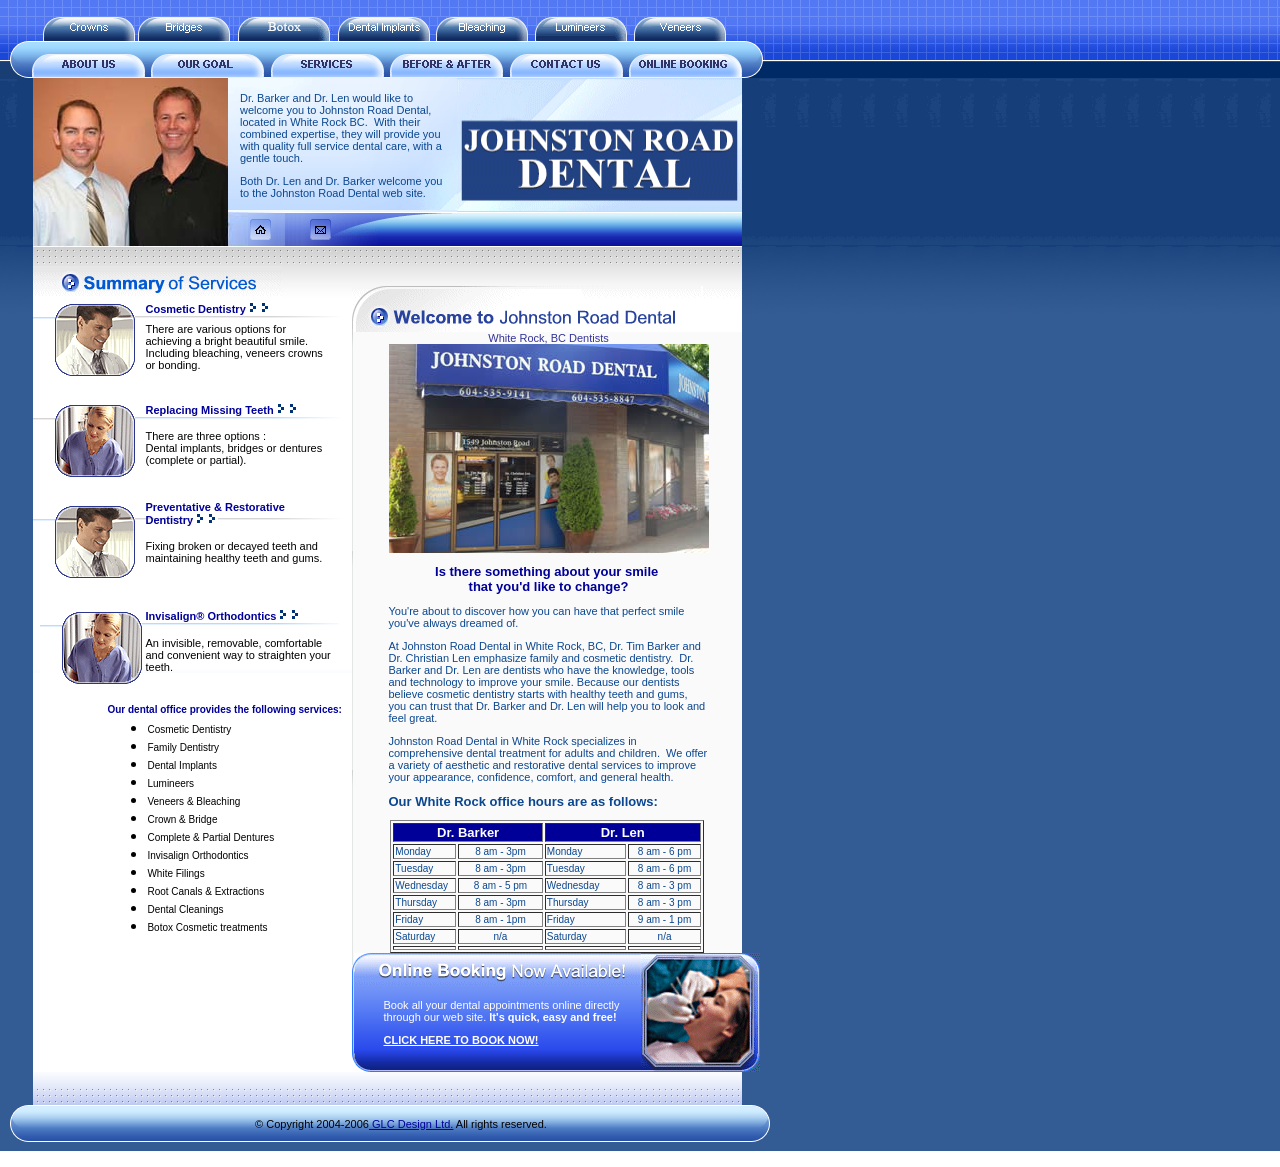
==== index.html @ c3b9052e "switching to github pages" ====
<!DOCTYPE HTML PUBLIC "-//W3C//DTD HTML 4.01 Transitional//EN">
<html>
<head>
<title>Johnston Road Dental, White Rock BC Dentists</title>
<meta name="description" content="Johnston Road Dental are White Rock BC dentists who offer a wide variety of services including cosmetic and family dentistry, orthodontics, crown and bridge work and standard teeth cleaning.">
<meta name="keywords" content="white rock dentists,white rock dentist,white rock dentistry,dental cleanings,vancouver veneers bleaching">
<meta http-equiv="Content-Type" content="text/html; charset=iso-8859-1">
<link href="text.css" rel="stylesheet" type="text/css">
</head>

<body leftmargin="0" topmargin="0" marginwidth="0" marginheight="0" bgcolor="#FFFFFF" text="#000000" link="#000099" vlink="#000099" alink="#000099">
<form name="form1" method="post" action="">
  <table width="100%" height="100%" border="0" cellpadding="0" cellspacing="0">
    <tr> 
      <td height="41" valign="bottom" background="images/topbluebg.gif"><table width="770" border="0" cellspacing="0" cellpadding="0">
          <tr> 
            <td width="43"><img src="images/spacer.gif" width="43" height="10"></td>
            <td width="95"><a href="services.html#crowns" title="Crowns">
            <img border="0" src="images/bt_crowns.gif" width="95" height="24"></a></td>
            <td width="100"><a href="services.html#bridges" title="Bridges">
            <img border="0" src="images/bt_bridges.gif" width="95" height="24"></a></td>
            <td width="100"><a href="services.html#dentures" title="Dentures">
            <img border="0" src="images/bt_dentures.gif" width="95" height="24"></a></td>
            <td width="98"><a href="services.html#implants" title="Implants">
            <img border="0" src="images/bt_implants.gif" width="95" height="24"></a></td>
            <td width="99"><a href="services.html#bleaching" title="Bleaching">
            <img border="0" src="images/bt_bleaching.gif" width="95" height="24"></a></td>
            <td width="99"><a href="services.html#bonding" title="Lumineers">
            <img border="0" src="images/bt_bonding.gif" width="95" height="24"></a></td>
            <td align="left"><a href="services.html#veneers" title="Veneers">
            <img border="0" src="images/bt_veneers.gif" width="95" height="24"></a></td>
          </tr>
        </table></td>
    </tr>
    <tr> 
      <td height="13" align="left" valign="top" background="images/topbg02.gif">
      <img src="images/topbar01.gif" width="770" height="13"></td>
    </tr>
    <tr> 
      <td height="24" background="images/topbg03.gif"><table width="770" border="0" cellspacing="0" cellpadding="0">
          <tr> 
            <td width="31"><img src="images/topbar02.gif" width="31" height="24"></td>
            <td width="117"><a href="about.html" title="About Us">
            <img border="0" src="images/bt_about.gif" width="117" height="24"></a></td>
            <td width="120"><a href="team.html" title="Our Goal">
            <img border="0" src="images/bt_our_team.gif" width="120" height="24"></a></td>
            <td width="119"><a href="services.html" title="White Rock Dental Services">
            <img border="0" src="images/bt_services.gif" width="119" height="24"></a></td>
            <td width="120"><a href="gallery.html" title="Gallery">
            <img border="0" src="images/bt_gallery1.gif" width="120" height="24"></a></td>
            <td width="119"><a href="contact.html" title="Contact Us">
            <img border="0" src="images/bt_contact.gif" width="119" height="24"></a></td>
            <td width="116" align="left"><a href="booking.html" title="Online Booking">
            <img border="0" src="images/bt_booking.gif" width="116" height="24"></a></td>
            <td width="24"><img src="images/topbar03.gif" width="28" height="24"></td>
          </tr>
        </table></td>
    </tr>
    <tr>
      <td height="167" align="left" valign="top" background="images/bg.gif"><table width="742" border="0" cellpadding="0" cellspacing="0" class="text">
          <tr> 
            <td width="33" align="left"><img src="images/spacer.gif" width="33" height="10"></td>
            <td width="195"><img src="images/dent-1a.jpg" alt="Dentists Barker and Len" width="195" height="134" border="0"></td>
            <td width="229" height="132" align="center" background="images/picbg.gif"><table width="205" border="0" cellpadding="0" cellspacing="0" class="text">
                <tr> 
                  <td><font color="0B4790">Dr. Barker and Dr. Len would like to 
                    welcome you to Johnston Road Dental, located in White Rock 
                    BC.&nbsp; With their combined expertise, they will provide 
                    you with quality full service dental care, with a gentle touch.&nbsp;</font> 
<p><font color="0B4790">Both Dr. Len and Dr. Barker welcome
                    you to the Johnston Road Dental web site.</font></p>
                  </td>
                </tr>
              </table></td>
            <td width="285" bgcolor="#C2DCFF"><img src="images/dtop.gif" alt="Johnston Road Dental logo" width="285" height="132" border="0"></td>
          </tr>
        </table>
        <table width="742" border="0" cellpadding="0" cellspacing="0" class="text">
          <tr> 
            <td width="33"><img src="images/spacer.gif" width="33" height="10"></td>
            <td width="205"><img border="0" src="images/dent-2.jpg" width="215" height="35"></td>
            <td width="27"><a href="index.html" title="White Rock Dentist - Home">
            <img border="0" src="images/icon_home.gif" width="27" height="35"></a></td>
            <td width="30"><img border="0" src="images/icon_search.gif" width="30" height="35"></td>
            <td width="26"><a href="mailto:johnstonroaddental@yahoo.ca" title="Email">
            <img border="0" src="images/icon_email.gif" width="26" height="35"></a></td>
            <td align="right" background="images/searchbg.gif"><table width="280" border="0" cellpadding="0" cellspacing="0" class="text">
                <tr> 
                  <td width="125"></td>
                  <td width="102" align="center"></td>
                  <td width="53" align="center"></td>
                </tr>
              </table></td>
          </tr>
        </table></td>
    </tr>
    <tr> 
      <td align="left" valign="top" background="images/bg2.gif">
<table width="763" height="100%" border="0" cellpadding="0" cellspacing="0" class="text">
          <tr> 
            <td width="33" rowspan="2"><img src="images/spacer.gif" width="33" height="10"></td>
            <td width="730" height="19"><img src="images/dottedbartop.gif" width="730" height="19"></td>
          </tr>
          <tr> 
            <td align="left" valign="top" background="images/bg3.gif"><table width="730" border="0" cellspacing="0" cellpadding="0">
                <tr>
                  <td width="319" align="left" valign="top">
                  <img border="0" src="images/summary_of_services.gif" width="249" height="33"><br>
                    <table width="313" border="0" cellpadding="0" cellspacing="0" class="text">
                      <tr> 
                        <td width="102" rowspan="2"> <a href="services.html#crowns"><img border="0" src="images/index.1.gif" width="102" height="77"></a></td>
                        <td width="211" height="19" align="center" background="images/linebg.gif"><table width="190" border="0" cellpadding="0" cellspacing="0" class="text">
                            <tr> 
                              <td><strong><font color="#000099">Cosmetic Dentistry<a href="services.html#cosmetic"><img border="0" src="images/arrow.gif" width="25" height="11"></a></font></strong></td>
                            </tr>
                          </table></td>
                      </tr>
                      <tr> 
                        <td align="center"><table width="190" border="0" cellpadding="0" cellspacing="0" class="text">
                            <tr>
                              <td><span lang="en-ca">There are various options 
                              for achieving a bright beautiful smile. Including 
                              bleaching, veneers crowns or bonding.</span></td>
                            </tr>
                          </table></td>
                      </tr>
                    </table> 
                    <table width="313" border="0" cellpadding="0" cellspacing="0" class="text">
                      <tr> 
                        <td align="center"><table width="298" border="0" cellpadding="0" cellspacing="0" class="text">
                            <tr> 
                              <td height="6"><img src="images/spacer.gif" width="20" height="6"></td>
                            </tr>
                          </table></td>
                      </tr>
                    </table>
                    <br>
                    <table width="313" border="0" cellpadding="0" cellspacing="0" class="text">
                      <tr> 
                        <td width="102" rowspan="2"> <a href="services.html#bridges"><img border="0" src="images/index.2.gif" width="102" height="77"></a></td>
                        <td width="211" height="19" align="center" background="images/linebg.gif"><table width="190" border="0" cellpadding="0" cellspacing="0" class="text">
                            <tr> 
                              <td><strong><font color="#000099">Replacing Missing 
                                Teeth<a href="services.html#replacing"><img border="0" src="images/arrow.gif" width="25" height="11"></a></font></strong></td>
                            </tr>
                          </table></td>
                      </tr>
                      <tr> 
                        <td align="center"><table width="190" border="0" cellpadding="0" cellspacing="0" class="text">
                            <tr> 
                              <td><span lang="EN-CA">There are three options :&nbsp;&nbsp;&nbsp;&nbsp;&nbsp;&nbsp;&nbsp;&nbsp;&nbsp;&nbsp;&nbsp;&nbsp;&nbsp; 
                              Dental implants, bridges or dentures (complete or 
                              partial).&nbsp;</span></td>
                            </tr>
                          </table></td>
                      </tr>
                    </table>
                    <table width="313" border="0" cellpadding="0" cellspacing="0" class="text">
                      <tr> 
                        <td align="center"><table width="298" border="0" cellpadding="0" cellspacing="0" class="text">
                            <tr> 
                              <td height="6"><img src="images/spacer.gif" width="20" height="6"></td>
                            </tr>
                          </table></td>
                      </tr>
                    </table>
                    <br>
                    <table width="313" border="0" cellpadding="0" cellspacing="0" class="text">
                      <tr> 
                        <td width="102" rowspan="2"> <a href="services.html#dentures"><img border="0" src="images/index.1.gif" width="102" height="77"></a></td>
                        <td width="211" height="19" align="center" background="images/linebg.gif"><table width="190" border="0" cellpadding="0" cellspacing="0" class="text">
                            <tr> 
                              <td><strong><font color="#000099">Preventative &amp; 
                                Restorative Dentistry<a href="services.html#prevent"><img border="0" src="images/arrow.gif" width="25" height="11"></a></font></strong></td>
                            </tr>
                          </table></td>
                      </tr>
                      <tr> 
                        <td align="center"><table width="190" border="0" cellpadding="0" cellspacing="0" class="text">
                            <tr> 
                              <td>
                                <p class="MsoNormal"><span lang="en-ca">Fixing 
                                broken or decayed teeth and maintaining healthy 
                                teeth and gums.</span></td>
                            </tr>
                          </table></td>
                      </tr>
                    </table>
                    <table width="313" border="0" cellpadding="0" cellspacing="0" class="text">
                      <tr> 
                        <td align="center">
                        <table width="299" border="0" cellpadding="0" cellspacing="0" class="text" height="123">
                            <tr> 
                              <td height="28" width="102">&nbsp;</td>
                            </tr>
                            <tr>
                              <td width="102" rowspan="2" height="79"> <a href="services.html#invis"><img border="0" src="images/index.2.gif" width="102" height="77"></a></td>
                        <td width="197" height="19" align="center" background="images/linebg.gif"><table width="190" border="0" cellpadding="0" cellspacing="0" class="text">
                            <tr> 
                              <td><strong><font color="#000099">
                              <font face="Arial">Invisalign�</font> Orthodontics<a href="services.html#invis"><img border="0" src="images/arrow.gif" width="25" height="11"></a></font></strong></td>
                            </tr>
                          </table></td>
                            </tr>
                            <tr>
                        <td align="center" height="60" width="197"><table width="190" border="0" cellpadding="0" cellspacing="0" class="text">
                            <tr> 
                              <td>
                                <p class="MsoNormal"><span lang="EN-CA">An </span>
                                <span lang="en-ca">invisible, removable, 
                                comfortable&nbsp; and convenient way to 
                                straighten your teeth.</span></td>
                            </tr>
                          </table></td>
                            </tr>
                            <tr> 
                              <td height="16" width="102"></td>
                            </tr>
                          </table></td>
                      </tr>
                    </table>
                    <div align="center">
                      <center>
                      <table border="0" width="96%">
                        <tr>
                          <td width="21%"></td>
                            <td width="79%"><strong><font color="#000099" size="1" face="Arial"><b>Our 
                              dental office provides the following services:</b></font></strong></td>
                        </tr>
                        <tr>
                          <td width="21%"></td>
                          <td width="79%">
                            <ul style="color: #000000">
                                <li><font size="1">Cosmetic Dentistry</font></li>
                                <li><font size="1">Family </font><font size="1">Dentistry</font></li>
                                <li><font size="1">Dental Implants</font></li>
                                <li><font size="1">Lumineers</font></li>
                                <li><font size="1">Veneers &amp; Bleaching</font></li>
                                <li><font size="1">Crown &amp; Bridge</font></li>
                                <li><font size="1">Complete &amp; Partial Dentures</font></li>
                                <li><font size="1">Invisalign Orthodontics</font></li>
                                <li><font size="1">White Filings</font></li>
                                <li><font size="1">Root Canals &amp; Extractions</font></li>
                                <li><font size="1">Dental Cleanings</font></li>
                                <li><font size="1">Botox Cosmetic treatments</font></li>
                              </ul>
                          </td>
                        </tr>
                      </table>
                      </center>
                    </div>
                    <p align="center"><font color="0B4790"><br>
                    </font></p>
                    </td>
                  <td align="left" valign="top"><table width="390" border="0" cellpadding="0" cellspacing="0" class="text">
                      <tr> 
                        <td><img src="images/spacer.gif" width="20" height="20"></td>
                      </tr>
                      <tr> 
                        <td><img border="0" src="images/hdr_welcome.gif" width="390" height="46"></td>
                      </tr>
                      <tr> 
                        <td width="390" height="219" align="center" background="images/brief_bg.gif">&nbsp;<font color="#333399">White 
                          Rock, BC Dentists</font> 
<table width="320" border="0" cellpadding="0" cellspacing="0" class="text">
                            <tr>
                              <td>
                                <p class="MsoNormal" style="margin-left: 3" align="center"><b><font color="#000099"> 
                                  <img src="images/front1.jpg" alt="Johnston Road Dental - White Rock BC" width="320" height="209" border="0"></font></b></p>
                                <div align="center">
                                  <center>
                                  <dt style="margin-left: 3"><font color="#000099" size="2"><b>Is
                                    there something about your smile&nbsp;</b></font></dt>
                                  </center>
                                </div>
                                <div align="center">
                                  <center>
                                  <dt style="margin-left: 3"><font color="#000099" size="2"><b>that
                                    you'd like to change?</b></font></dt>
                                  </center>
                                </div>
                                <p class="MsoNormal" style="margin-left: 3" align="left"><font color="0B4790">You're
                                about to discover how you can have that perfect smile
                                you've always dreamed of.&nbsp;&nbsp;</font></p>
                                <p class="MsoNormal" style="margin-left: 3" align="left"><font color="0B4790">At 
                                  Johnston Road Dental in White Rock, BC, Dr. 
                                  Tim Barker and Dr. Christian Len emphasize family 
                                  and cosmetic dentistry.&nbsp; Dr. Barker and 
                                  Dr. Len are dentists who have the knowledge, 
                                  tools and technology to improve your smile. 
                                  Because our dentists believe cosmetic dentistry 
                                  starts with healthy teeth and gums,</font>&nbsp; 
                                  <font color="#0B4790">y</font><font color="0B4790">ou 
                                  can trust that Dr. Barker and Dr. Len will help 
                                  you to look and feel great.</font></p>
                                <p class="MsoNormal" style="margin-left: 3" align="left"><font color="0B4790">Johnston 
                                  Road Dental in White Rock specializes in comprehensive 
                                  dental treatment for adults and children.&nbsp; 
                                  We offer a variety of aesthetic and restorative 
                                  dental services to improve your appearance, 
                                  confidence, comfort, and general health.</font><font color="0B4790">&nbsp;&nbsp;</font></p>
<p class="MsoNormal" style="margin-left: 3" align="left"><font color="0B4790" size="2"><b>Our 
                                  White Rock office hours are as follows:</b></font></p>
                                <div align="center">
                                  <center>
                                  <table border="1" width="97%">
                                    <tr>
                                      <td width="51%" colspan="2" bgcolor="#000099">
                                        <p align="center"><b><font size="2" color="#FFFFFF">Dr.
                                        Barker</font></b></td>
                                      <td width="49%" colspan="2" bgcolor="#000099">
                                        <p align="center"><b><font size="2" color="#FFFFFF">Dr.
                                        Len</font></b></td>
                                    </tr>
                                    <tr>
                                      <td width="20%"><font size="1" color="0B4790">Monday</font></td>
                                      <td width="27%" align="center"><font size="1" color="0B4790">8
                                        am - 3pm</font></td>
                                      <td width="20%"><font size="1" color="0B4790">Monday</font></td>
                                      <td width="23%" align="center"><font size="1" color="0B4790">8
                                        am - 6 pm</font></td>
                                    </tr>
                                    <tr>
                                      <td width="20%"><font size="1" color="0B4790">Tuesday</font></td>
                                      <td width="27%" align="center"><font size="1" color="0B4790">8
                                        am - 3pm</font></td>
                                      <td width="20%"><font size="1" color="0B4790">Tuesday</font></td>
                                      <td width="23%" align="center"><font size="1" color="0B4790">8
                                        am - 6 pm</font></td>
                                    </tr>
                                    <tr>
                                      <td width="20%"><font size="1" color="0B4790">Wednesday</font></td>
                                      <td width="27%" align="center"><font size="1" color="0B4790">8
                                        am - 5 pm</font></td>
                                      <td width="20%"><font size="1" color="0B4790">Wednesday</font></td>
                                      <td width="23%" align="center"><font size="1" color="0B4790">8
                                        am - 3 pm</font></td>
                                    </tr>
                                    <tr>
                                      <td width="20%"><font size="1" color="0B4790">Thursday</font></td>
                                      <td width="27%" align="center"><font size="1" color="0B4790">8
                                        am - 3pm</font></td>
                                      <td width="20%"><font size="1" color="0B4790">Thursday</font></td>
                                      <td width="23%" align="center"><font size="1" color="0B4790">8
                                        am - 3 pm</font></td>
                                    </tr>
                                    <tr>
                                      <td width="20%"><font size="1" color="0B4790">Friday</font></td>
                                      <td width="27%" align="center"><font size="1" color="0B4790">8
                                        am - 1pm</font></td>
                                      <td width="20%"><font size="1" color="0B4790">Friday</font></td>
                                      <td width="23%" align="center"><font size="1" color="0B4790">9
                                        am - 1 pm</font></td>
                                    </tr>
                                    <tr>
                                      <td width="20%"><font size="1" color="0B4790">Saturday</font></td>
                                      <td width="27%" align="center"><font size="1" color="0B4790">n/a</font></td>
                                      <td width="20%"><font size="1" color="0B4790">Saturday</font></td>
                                      <td width="23%" align="center"><font color="#0B4790" size="1">n/a</font></td>
                                    </tr>
                                    <tr>
                                      <td width="20%"></td>
                                      <td width="27%"></td>
                                      <td width="26%"></td>
                                      <td width="23%"></td>
                                    </tr>
                                  </table>
                                  </center>
                                </div>
                              </td>
                            </tr>
                            <tr>
                              <td align="right">
                                <p></td>
                            </tr>
                          </table></td>
                      </tr>
                    </table>
                    <table width="408" border="0" cellspacing="0" cellpadding="0">
                      <tr> 
                        <td><img border="0" src="images/online_booking_hdr.gif" width="289" height="32"></td>
                        <td width="119" height="119" rowspan="2">
                        <img border="0" src="images/appt.gif" width="119" height="119"></td>
                      </tr>
                      <tr> 
                        <td width="289" height="87" align="center" valign="middle" background="images/freebg.gif">
<table width="280" border="0" cellpadding="0" cellspacing="0" class="text">
                            <tr> 
                              <td width="18"><img src="images/spacer.gif" width="25" height="10"></td>
                              <td width="262">
                                <p style="margin-left: 2" align="left"><font color="#FFFFFF">Book
                                all your dental appointments online directly
                                through our web site. <b>It's quick, easy and
                                free!</b></font></p>
                                <p style="margin-left: 2" align="left"><font color="#FFFFFF"><b><a href="booking.html" style="color: #FFFFFF">CLICK
                                HERE TO BOOK NOW!</a></b></font></p>
                              </td>
                            </tr>
                            <tr> 
                              <td height="6" colspan="2"><img src="images/spacer.gif" width="25" height="12"></td>
                            </tr>
                          </table></td>
                      </tr>
                    </table>
                  </td>
                </tr>
              </table></td>
          </tr>
        </table>
        
      </td>
    </tr>
    <tr> 
      <td height="33" bgcolor="345C94"><table width="770" border="0" cellpadding="0" cellspacing="0" class="text">
          <tr> 
            <td width="33"><img src="images/spacer.gif" width="33" height="10"></td>
            <td><img src="images/dottedbarbottom.gif" width="730" height="33"></td>
          </tr>
        </table></td>
    </tr>
    <tr> 
      <td height="37" bgcolor="345C94"><table width="770" border="0" cellpadding="0" cellspacing="0" class="text">
          <tr> 
            <td width="68"><img src="images/bottom01.gif" width="68" height="37"></td>
            <td align="center" background="images/bottombg.gif">&copy; Copyright 2004-2006<a href="http://www.glcdesign.ca"> GLC Design Ltd.</a> All rights reserved.</td>
            <td width="36" align="center"><img src="images/bottom02.gif" width="36" height="37"></td>
          </tr>
        </table></td>
    </tr>
    <tr> 
      <td height="9" bgcolor="345C94"><img src="images/spacer.gif" width="100" height="9"></td>
    </tr>
  </table>
</form>

<script type="text/javascript">
  var _gaq = _gaq || [];
  _gaq.push(['_setAccount', 'UA-16085168-1']);
  _gaq.push(['_trackPageview']);
  (function() {
    var ga = document.createElement('script'); ga.type =
'text/javascript'; ga.async = true;
    ga.src = ('https:' == document.location.protocol ? 'https://ssl' :
'http://www') + '.google-analytics.com/ga.js';
    var s = document.getElementsByTagName('script')[0];
s.parentNode.insertBefore(ga, s);
  })();
</script>

</body>
</html>
---- text.css ----
.text {
	font-family: Arial, Helvetica, sans-serif;
	font-size: 11px;
}
input {
	font-family: Arial, Helvetica, sans-serif;
	font-size: 11px;
}
textarea {
	font-family: Arial, Helvetica, sans-serif;
	font-size: 11px;
}
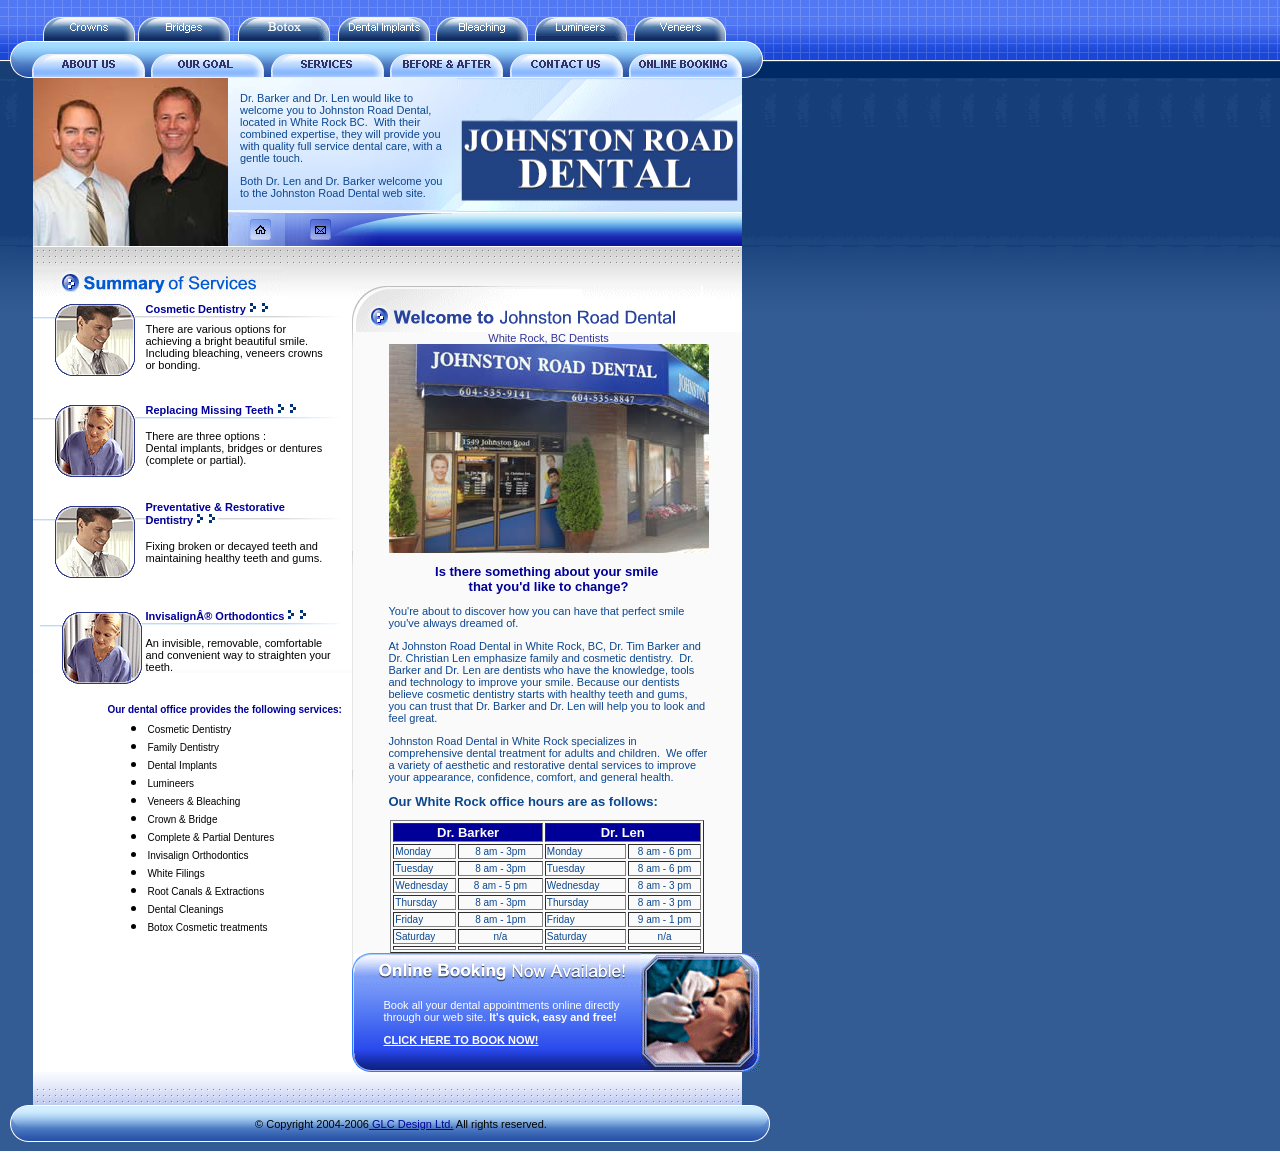
==== commit 4cd2738b: "Update index.html" ====
--- a/index.html
+++ b/index.html
@@ -1,7 +1,7 @@
 <!DOCTYPE HTML PUBLIC "-//W3C//DTD HTML 4.01 Transitional//EN">
 <html>
 <head>
-<title>Johnston Road Dental, White Rock BC Dentists</title>
+<title>chadJohnston Road Dental, White Rock BC Dentists</title>
 <meta name="description" content="Johnston Road Dental are White Rock BC dentists who offer a wide variety of services including cosmetic and family dentistry, orthodontics, crown and bridge work and standard teeth cleaning.">
 <meta name="keywords" content="white rock dentists,white rock dentist,white rock dentistry,dental cleanings,vancouver veneers bleaching">
 <meta http-equiv="Content-Type" content="text/html; charset=iso-8859-1">
@@ -198,7 +198,7 @@
                         <td width="197" height="19" align="center" background="images/linebg.gif"><table width="190" border="0" cellpadding="0" cellspacing="0" class="text">
                             <tr> 
                               <td><strong><font color="#000099">
-                              <font face="Arial">Invisalign�</font> Orthodontics<a href="services.html#invis"><img border="0" src="images/arrow.gif" width="25" height="11"></a></font></strong></td>
+                              <font face="Arial">Invisalign®</font> Orthodontics<a href="services.html#invis"><img border="0" src="images/arrow.gif" width="25" height="11"></a></font></strong></td>
                             </tr>
                           </table></td>
                             </tr>
@@ -448,4 +448,4 @@
 </script>
 
 </body>
-</html>+</html>
